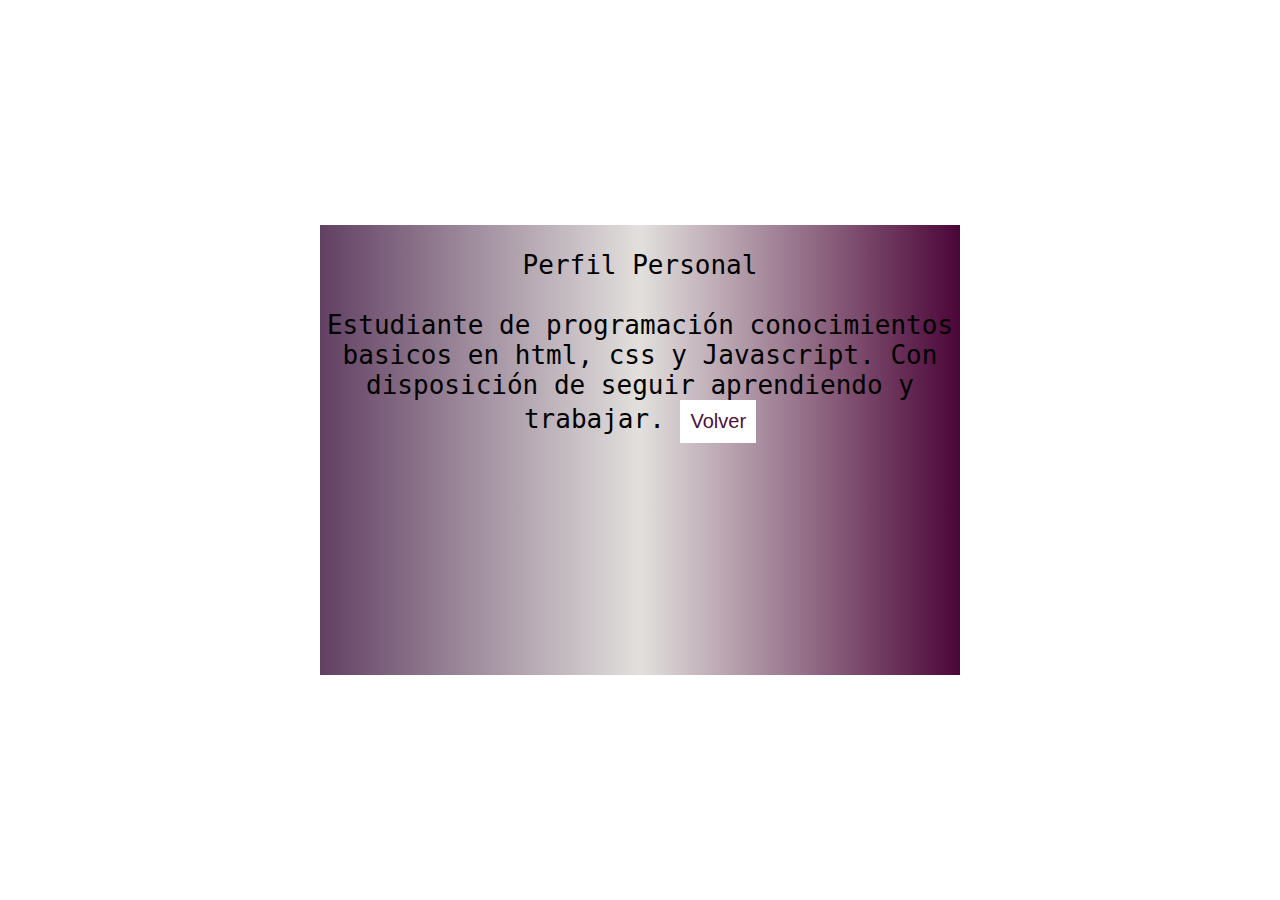
==== views/infoAcademica.html @ 609a8ad0 "ya casi terminado, mucho trabajo pero se puede" ====
<!DOCTYPE html> 
<html lang="es">


<head>
    <meta charset="UTF-8">
    <meta http-equiv="X-UA-Compatible" content="IE=edge">
    <meta name="viewport" content="width=device-width, initial-scale=1.0">
    <link rel="stylesheet" href="../css/exp.academica.css">
    <title> Info Academica </title>
    <link rel="icon" type="image/png" sizes="32x32" href="../images/favicon-32x32.png">
    <link href="https://cdnjs.cloudflare.com/ajax/libs/font-awesome/6.1.2/css/all.min.css" rel="stylesheet">
    <link href="https://cdn.jsdelivr.net/npm/bootstrap@5.3.0-alpha1/dist/css/bootstrap.min.css" rel="stylesheet"
        integrity="sha384-GLhlTQ8iRABdZLl6O3oVMWSktQOp6b7In1Zl3/Jr59b6EGGoI1aFkw7cmDA6j6gD" crossorigin="anonymous">
</head>




<div id="container-sm">
    Perfil Personal <br> <br> Estudiante de programación
    conocimientos basicos en html,
    css y Javascript. Con disposición de seguir
    aprendiendo y trabajar. <a href="../views/index.html"> <button> Volver </button> </a></div>
</div>
</body>

</html>
---- css/exp.academica.css ----
* {
    background-color: rgb(255, 255, 255);
      margin: 0;
      padding: 0;
      box-sizing: border-box;
      
     
    }
    
      #container-sm{
        padding-top: 25px;
        font-family:monospace;
        font-size:xx-large;
    text-align: center;
      
    
      background: linear-gradient(90deg,  rgb(98, 64, 99),  rgb(226, 224, 221), rgb(75, 5, 56));
      width:50%;
      height: 50%;
      position: absolute;
      top: 50%;
      left: 50%;
      transform: translate(-50%, -50%);
     
      
      }
    h3{
      color:white;
      font-family: monospace;
     text-align:center;
      font-size:30px;
      position: absolute;
      top: 80%;
      left: 50%;
      transform: translate(-50%, -50%);
    }
    
      
    h2{
      font-family: monospace;
        font-size: 35px;
        text-align:center;
       color:white;
        position: absolute;
        top: 40%;
        left: 50%;
        transform: translate(-50%, -50%);
    }
    
    .card-img-top{
     
     position: absolute;
      top: 80%;
      left: 50%;
      transform: translate(-50%, -50%);
     
    }
    
    button{
      padding:10px;
      background-color: rgb(255, 255, 255);
      border-style: none;
      
      font-size:20px;
      text-align: center;
      font-family: Verdana, Geneva, Tahoma, sans-serif;
      color:rgb(79, 15, 65);
    
    }
    
    
    button:hover{
      width:15%;
      padding:10px;
      background-color: rgb(79, 15, 65);
      border-style: none;
      font-size:25px;
      text-align: center;
      font-family: Verdana, Geneva, Tahoma, sans-serif;
      color:rgb(251, 251, 251);
    
    }
      
    @media (max-width: 720px) {
      body{
        background-image: url(../images/info.jpg);
        background-size: 100%;
        background-repeat: no-repeat ;
      }
      
    }
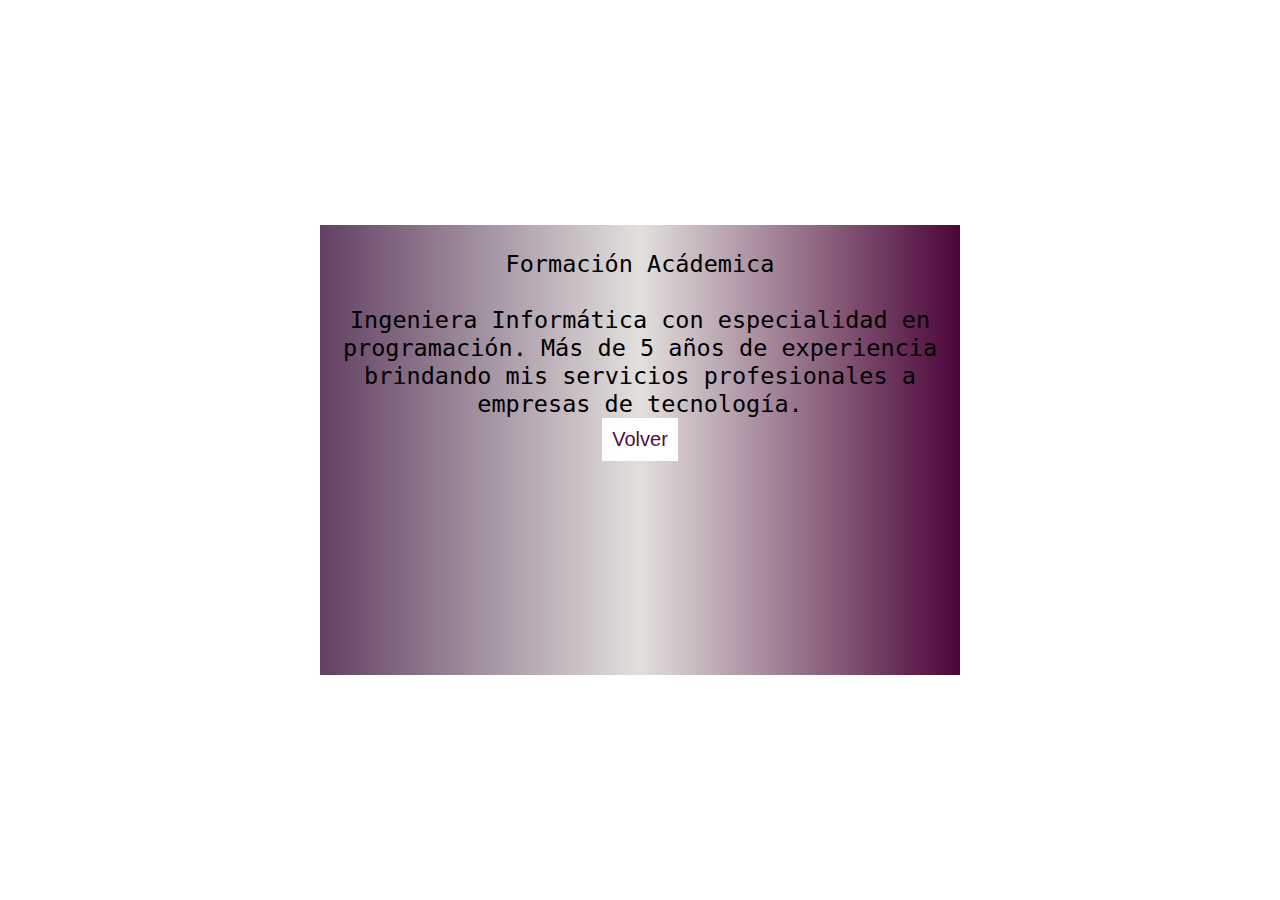
==== commit b6a663de: "ya casi terminado" ====
--- a/views/infoAcademica.html
+++ b/views/infoAcademica.html
@@ -18,10 +18,12 @@
 
 
 <div id="container-sm">
-    Perfil Personal <br> <br> Estudiante de programación
-    conocimientos basicos en html,
-    css y Javascript. Con disposición de seguir
-    aprendiendo y trabajar. <a href="../views/index.html"> <button> Volver </button> </a></div>
+   Formación Acádemica <br> <br> Ingeniera Informática
+    con especialidad en programación.
+    Más de 5 años de experiencia brindando 
+    mis  servicios profesionales
+    a empresas de tecnología.
+     <br> <a href="../views/index.html"> <button> Volver </button> </a></div>
 </div>
 </body>
 
--- a/css/exp.academica.css
+++ b/css/exp.academica.css
@@ -10,7 +10,7 @@
       #container-sm{
         padding-top: 25px;
         font-family:monospace;
-        font-size:xx-large;
+        font-size:23.5px;
     text-align: center;
       
     
@@ -24,37 +24,7 @@
      
       
       }
-    h3{
-      color:white;
-      font-family: monospace;
-     text-align:center;
-      font-size:30px;
-      position: absolute;
-      top: 80%;
-      left: 50%;
-      transform: translate(-50%, -50%);
-    }
-    
-      
-    h2{
-      font-family: monospace;
-        font-size: 35px;
-        text-align:center;
-       color:white;
-        position: absolute;
-        top: 40%;
-        left: 50%;
-        transform: translate(-50%, -50%);
-    }
-    
-    .card-img-top{
-     
-     position: absolute;
-      top: 80%;
-      left: 50%;
-      transform: translate(-50%, -50%);
-     
-    }
+   
     
     button{
       padding:10px;
@@ -81,14 +51,7 @@
     
     }
       
-    @media (max-width: 720px) {
-      body{
-        background-image: url(../images/info.jpg);
-        background-size: 100%;
-        background-repeat: no-repeat ;
-      }
-      
-    }
+  
     
     
     
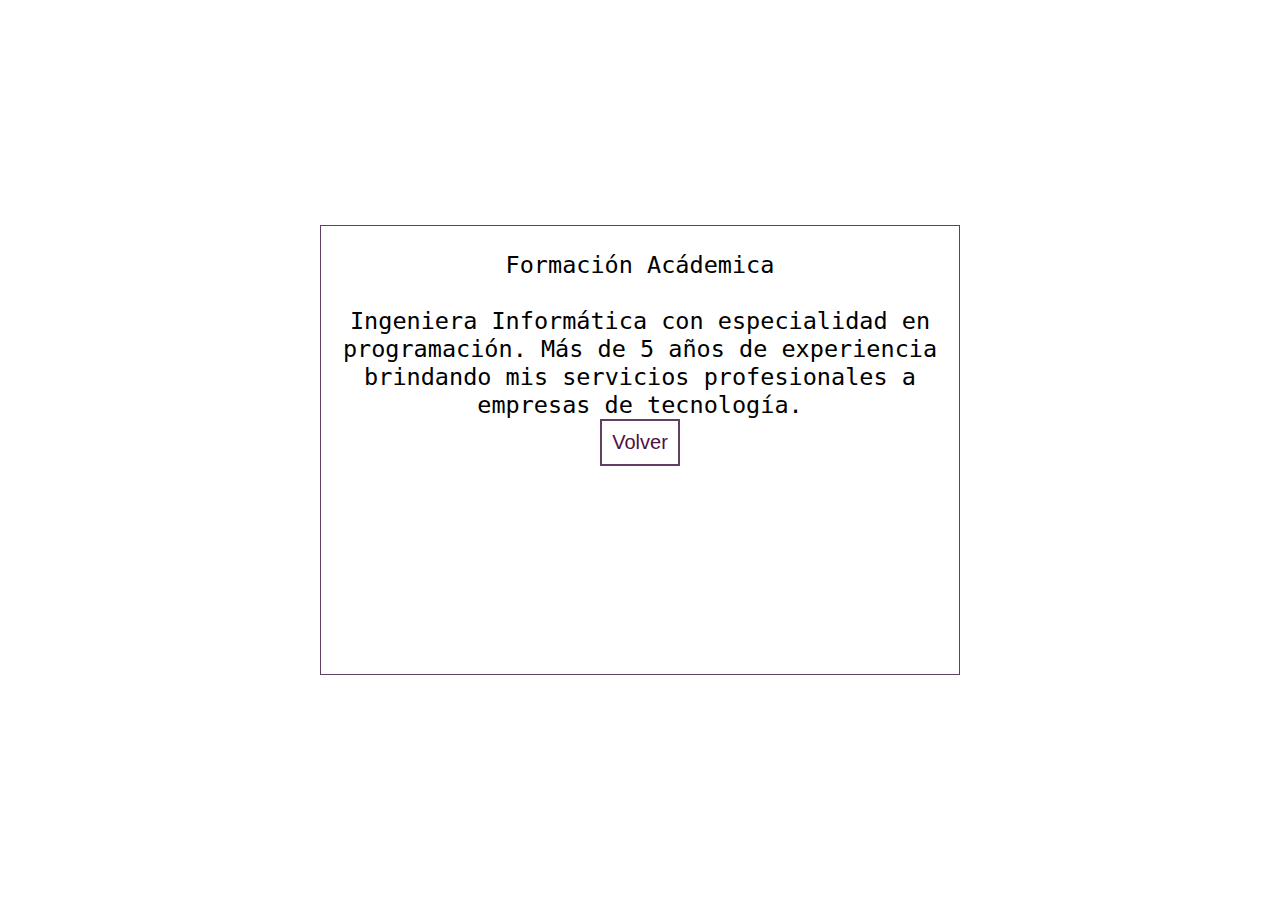
==== commit a0e90b57: "despeus de tanto, terminee" ====
--- a/views/infoAcademica.html
+++ b/views/infoAcademica.html
@@ -16,7 +16,7 @@
 
 
 
-
+   <!--  Información sobre el respectivo cuadro informativo --> 
 <div id="container-sm">
    Formación Acádemica <br> <br> Ingeniera Informática
     con especialidad en programación.
--- a/css/exp.academica.css
+++ b/css/exp.academica.css
@@ -1,89 +1,51 @@
 * {
     background-color: rgb(255, 255, 255);
-      margin: 0;
-      padding: 0;
-      box-sizing: border-box;
-      
-     
-    }
-    
-      #container-sm{
-        padding-top: 25px;
-        font-family:monospace;
-        font-size:23.5px;
+    margin: 0;
+    padding: 0;
+    box-sizing: border-box;
+}
+
+#container-sm {
+    border: 1px solid #333333;
+    width: 200px;
+    height: 100px;
+    overflow-y: scroll;
+    padding-top: 25px;
+    font-family: monospace;
+    font-size: 23.5px;
     text-align: center;
-      
-    
-      background: linear-gradient(90deg,  rgb(98, 64, 99),  rgb(226, 224, 221), rgb(75, 5, 56));
-      width:50%;
-      height: 50%;
-      position: absolute;
-      top: 50%;
-      left: 50%;
-      transform: translate(-50%, -50%);
-     
-      
-      }
-   
-    
-    button{
-      padding:10px;
-      background-color: rgb(255, 255, 255);
-      border-style: none;
-      
-      font-size:20px;
-      text-align: center;
-      font-family: Verdana, Geneva, Tahoma, sans-serif;
-      color:rgb(79, 15, 65);
-    
-    }
-    
-    
-    button:hover{
-      width:15%;
-      padding:10px;
-      background-color: rgb(79, 15, 65);
-      border-style: none;
-      font-size:25px;
-      text-align: center;
-      font-family: Verdana, Geneva, Tahoma, sans-serif;
-      color:rgb(251, 251, 251);
-    
-    }
-      
-  
-    
-    
-    
-    
-    
-    
-    
-    
-    
-    
-    
-    
-    
-    
-    
-    
-    
-    
-    
-    
-    
-    
-    
-    
-    
-    
-    
-    
-    
-    
-    
-    
-    
-    
-    +    border-style: solid;
+    border-color: rgb(98, 64, 99);
+    width: 50%;
+    height: 50%;
+    position: absolute;
+    top: 50%;
+    left: 50%;
+    transform: translate(-50%, -50%);
+}
+
+
+button {
+    padding: 10px;
+    background-color: rgb(255, 255, 255);
+    border-style: none;
+    font-size: 20px;
+    text-align: center;
+    font-family: Verdana, Geneva, Tahoma, sans-serif;
+    border-style: solid;
+    border-color: rgb(98, 64, 99);
+    color: rgb(79, 15, 65);
+
+}
+
+button:hover {
+    width: 15%;
+    padding: 10px;
+    background-color: rgb(79, 15, 65);
+    border-style: none;
+    font-size: 25px;
+    text-align: center;
+    font-family: Verdana, Geneva, Tahoma, sans-serif;
+    color: rgb(251, 251, 251);
+
+}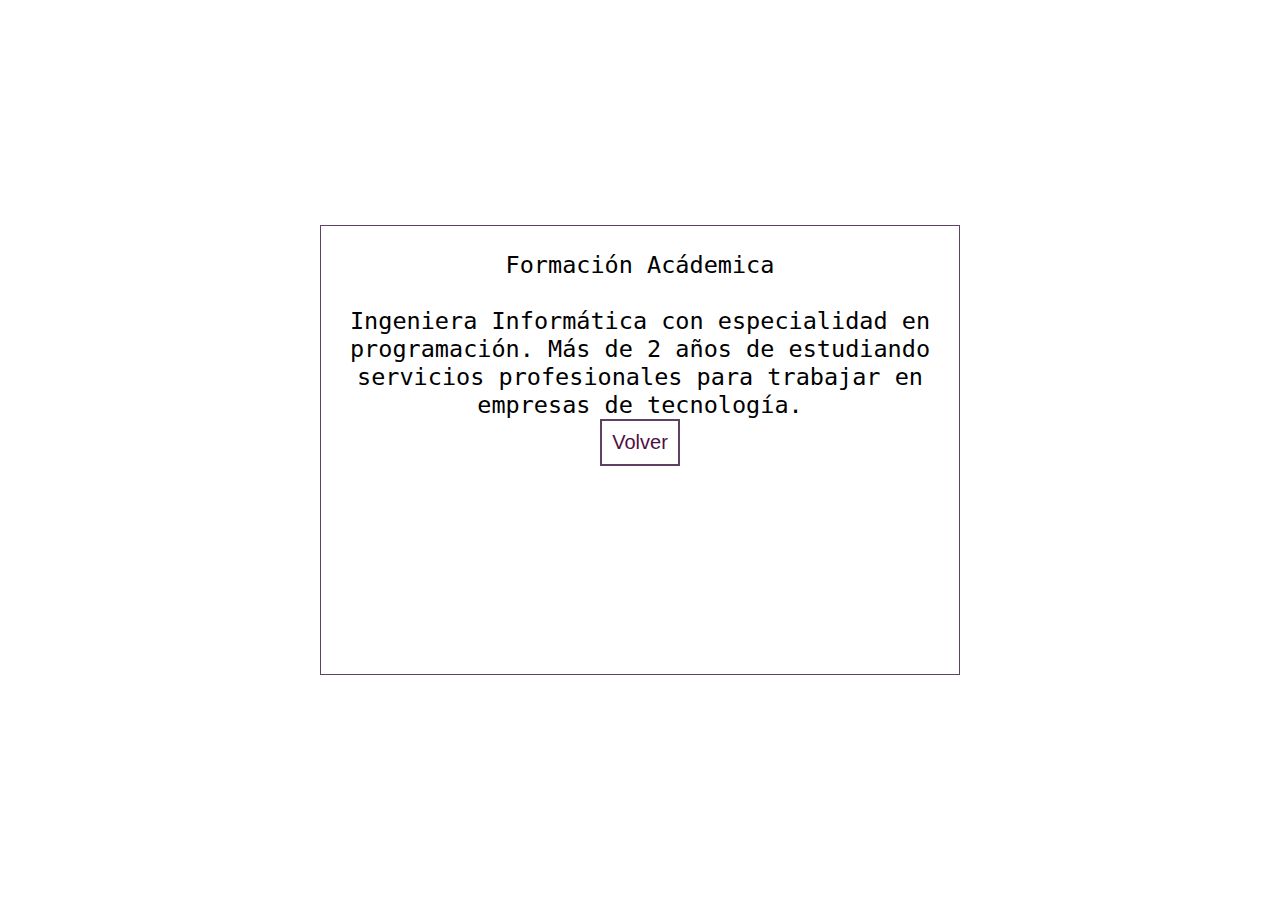
==== commit 14140658: "ultimos toques" ====
--- a/views/infoAcademica.html
+++ b/views/infoAcademica.html
@@ -1,29 +1,29 @@
-<!DOCTYPE html> 
+<!DOCTYPE html>
 <html lang="es">
 
 
 <head>
-    <meta charset="UTF-8">
-    <meta http-equiv="X-UA-Compatible" content="IE=edge">
-    <meta name="viewport" content="width=device-width, initial-scale=1.0">
-    <link rel="stylesheet" href="../css/exp.academica.css">
-    <title> Info Academica </title>
-    <link rel="icon" type="image/png" sizes="32x32" href="../images/favicon-32x32.png">
-    <link href="https://cdnjs.cloudflare.com/ajax/libs/font-awesome/6.1.2/css/all.min.css" rel="stylesheet">
-    <link href="https://cdn.jsdelivr.net/npm/bootstrap@5.3.0-alpha1/dist/css/bootstrap.min.css" rel="stylesheet"
-        integrity="sha384-GLhlTQ8iRABdZLl6O3oVMWSktQOp6b7In1Zl3/Jr59b6EGGoI1aFkw7cmDA6j6gD" crossorigin="anonymous">
+   <meta charset="UTF-8">
+   <meta http-equiv="X-UA-Compatible" content="IE=edge">
+   <meta name="viewport" content="width=device-width, initial-scale=1.0">
+   <link rel="stylesheet" href="../css/exp.academica.css">
+   <title> Info Academica </title>
+   <link rel="icon" type="image/png" sizes="32x32" href="../images/favicon-32x32.png">
+   <link href="https://cdnjs.cloudflare.com/ajax/libs/font-awesome/6.1.2/css/all.min.css" rel="stylesheet">
+   <link href="https://cdn.jsdelivr.net/npm/bootstrap@5.3.0-alpha1/dist/css/bootstrap.min.css" rel="stylesheet"
+      integrity="sha384-GLhlTQ8iRABdZLl6O3oVMWSktQOp6b7In1Zl3/Jr59b6EGGoI1aFkw7cmDA6j6gD" crossorigin="anonymous">
 </head>
 
 
 
-   <!--  Información sobre el respectivo cuadro informativo --> 
+<!--  Información sobre el respectivo cuadro informativo -->
 <div id="container-sm">
    Formación Acádemica <br> <br> Ingeniera Informática
-    con especialidad en programación.
-    Más de 5 años de experiencia brindando 
-    mis  servicios profesionales
-    a empresas de tecnología.
-     <br> <a href="../views/index.html"> <button> Volver </button> </a></div>
+   con especialidad en programación.
+   Más de 2 años de estudiando servicios profesionales para trabajar en
+   empresas de tecnología.
+   <br> <a href="../views/index.html"> <button> Volver </button> </a>
+</div>
 </div>
 </body>
 
